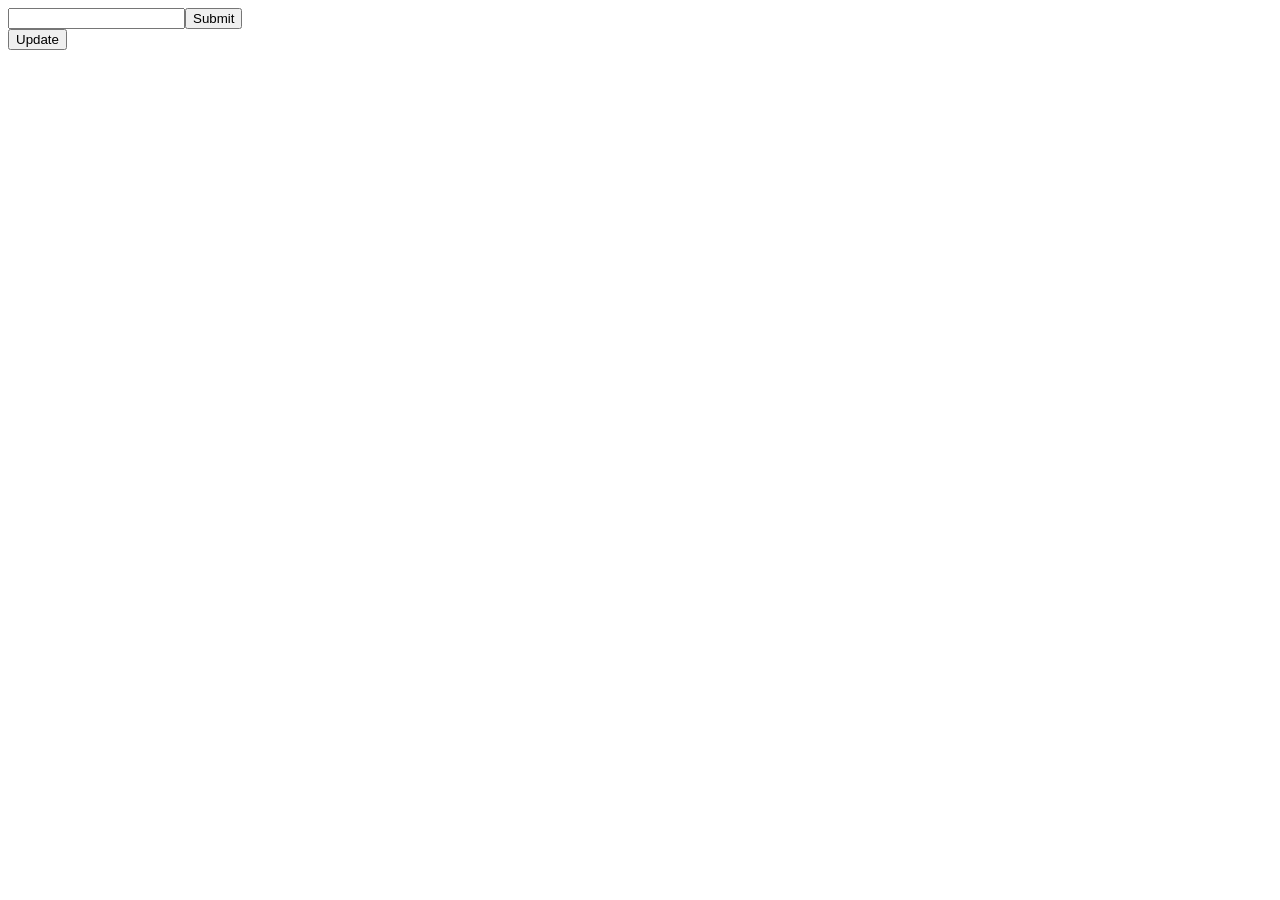
==== assn-5/index.html @ de9d83d0 "set up needed files" ====
<html>
<head>
    <title>Demo</title>
    <script src="demo.js" defer></script>
</head>
<body>
    <div>
        <input id="input-text" type="text" /><button id="submit-btn">Submit</button>
    </div>
    <div>
        <button id="update-btn">Update</button>
        <div id="output"></div>
    </div>
</body>
</html>
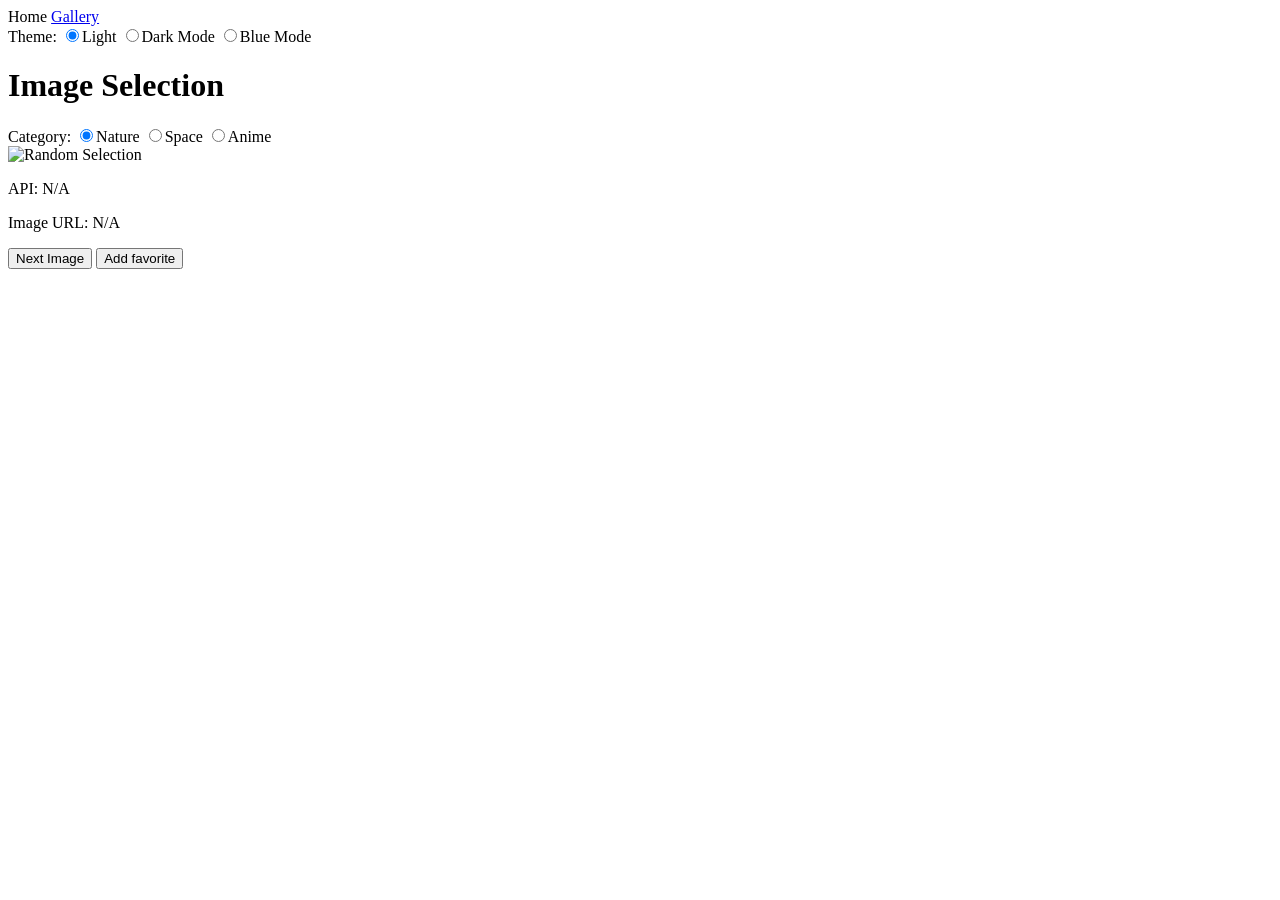
==== commit 31e3ba4e: "finshed functionality of sending/removing img to/from gallery" ====
--- a/assn-5/index.html
+++ b/assn-5/index.html
@@ -1,15 +1,44 @@
+<!DOCTYPE html>
 <html>
 <head>
-    <title>Demo</title>
-    <script src="demo.js" defer></script>
+    <meta charset="UTF-8">
+    <title>Favorite Favorites - Home</title>
+    <link rel="stylesheet" href="main.css">
+    <script src="main.js" defer></script>
 </head>
-<body>
-    <div>
-        <input id="input-text" type="text" /><button id="submit-btn">Submit</button>
+<body data-theme="light">
+    <div id="navbar">
+        <div id="page-links">
+            <span class="active-link">Home</span>
+            <a href="gallery.html">Gallery</a>
+        </div>
+        <div id="theme-selector">
+            <span>Theme: </span>
+            <input class="theme-radio" type="radio" name="theme-radio" value="light" checked />Light
+            <input class="theme-radio" type="radio" name="theme-radio" value="dark" />Dark Mode
+            <input class="theme-radio" type="radio" name="theme-radio" value="blue" />Blue Mode
+        </div>
     </div>
-    <div>
-        <button id="update-btn">Update</button>
-        <div id="output"></div>
+    <div id="main-content">
+        <h1>Image Selection</h1>
+        <div id="categories">
+            <span>Category: </span>
+            <input class="category-radios" type="radio" name="category-radio" value="nature" checked />Nature
+            <input class="category-radios" type="radio" name="category-radio" value="space" />Space
+            <input class="category-radios" type="radio" name="category-radio" value="anime" />Anime
+        </div>
+        <div id="image-container">
+            <img id="main-image" src="" alt="Random Selection">
+        </div>
+        <div id="api-info">
+            <p>API: <span id="api-url">N/A</span></p>
+            <p>Image URL: <span id="image-url">N/A</span></p>
+        </div>
+        <div id="actions">
+            <button id="next-btn">Next Image</button> 
+            <button id="fav-btn">Add favorite</button>
+            <button id="unfav-btn" hidden>Favorite! <span>❤️</span></button>
+        </div>
     </div>
 </body>
 </html>
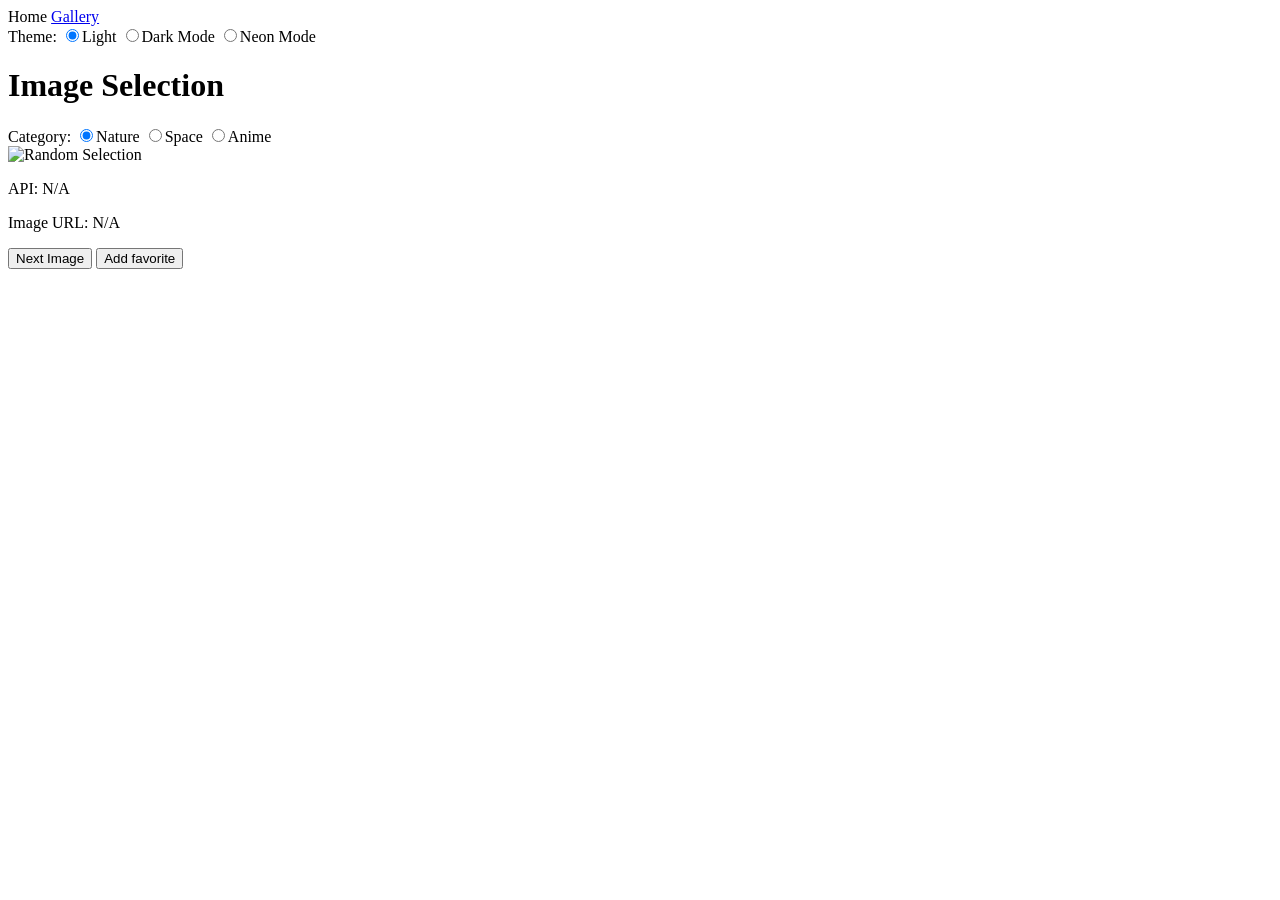
==== commit 0f1cc542: "added event listeners on gallery cards to handal dynamic theme swicthing instead of hard coding the " ====
--- a/assn-5/index.html
+++ b/assn-5/index.html
@@ -1,22 +1,29 @@
 <!DOCTYPE html>
 <html>
 <head>
-    <meta charset="UTF-8">
+    <meta charset="UTF-8"><!-- lets me use emoji's -->
     <title>Favorite Favorites - Home</title>
     <link rel="stylesheet" href="main.css">
     <script src="main.js" defer></script>
 </head>
 <body data-theme="light">
+    <script>
+        // prevent flash of unstyled theme
+        const themeParts = window.location.search.split("theme=");
+        if (themeParts[1]) {
+            document.body.dataset.theme = themeParts[1];
+        }
+    </script>
     <div id="navbar">
         <div id="page-links">
             <span class="active-link">Home</span>
-            <a href="gallery.html">Gallery</a>
+            <a id="gallery-link" href="gallery.html">Gallery</a>
         </div>
         <div id="theme-selector">
             <span>Theme: </span>
             <input class="theme-radio" type="radio" name="theme-radio" value="light" checked />Light
             <input class="theme-radio" type="radio" name="theme-radio" value="dark" />Dark Mode
-            <input class="theme-radio" type="radio" name="theme-radio" value="blue" />Blue Mode
+            <input class="theme-radio" type="radio" name="theme-radio" value="neon" />Neon Mode
         </div>
     </div>
     <div id="main-content">
@@ -28,7 +35,7 @@
             <input class="category-radios" type="radio" name="category-radio" value="anime" />Anime
         </div>
         <div id="image-container">
-            <img id="main-image" src="" alt="Random Selection">
+            <img id="main-image" src="" alt="Random Selection" referrerpolicy="no-referrer">
         </div>
         <div id="api-info">
             <p>API: <span id="api-url">N/A</span></p>
@@ -37,7 +44,7 @@
         <div id="actions">
             <button id="next-btn">Next Image</button> 
             <button id="fav-btn">Add favorite</button>
-            <button id="unfav-btn" hidden>Favorite! <span>❤️</span></button>
+            <button id="unfav-btn" hidden>Favorite! ❤️</button>
         </div>
     </div>
 </body>
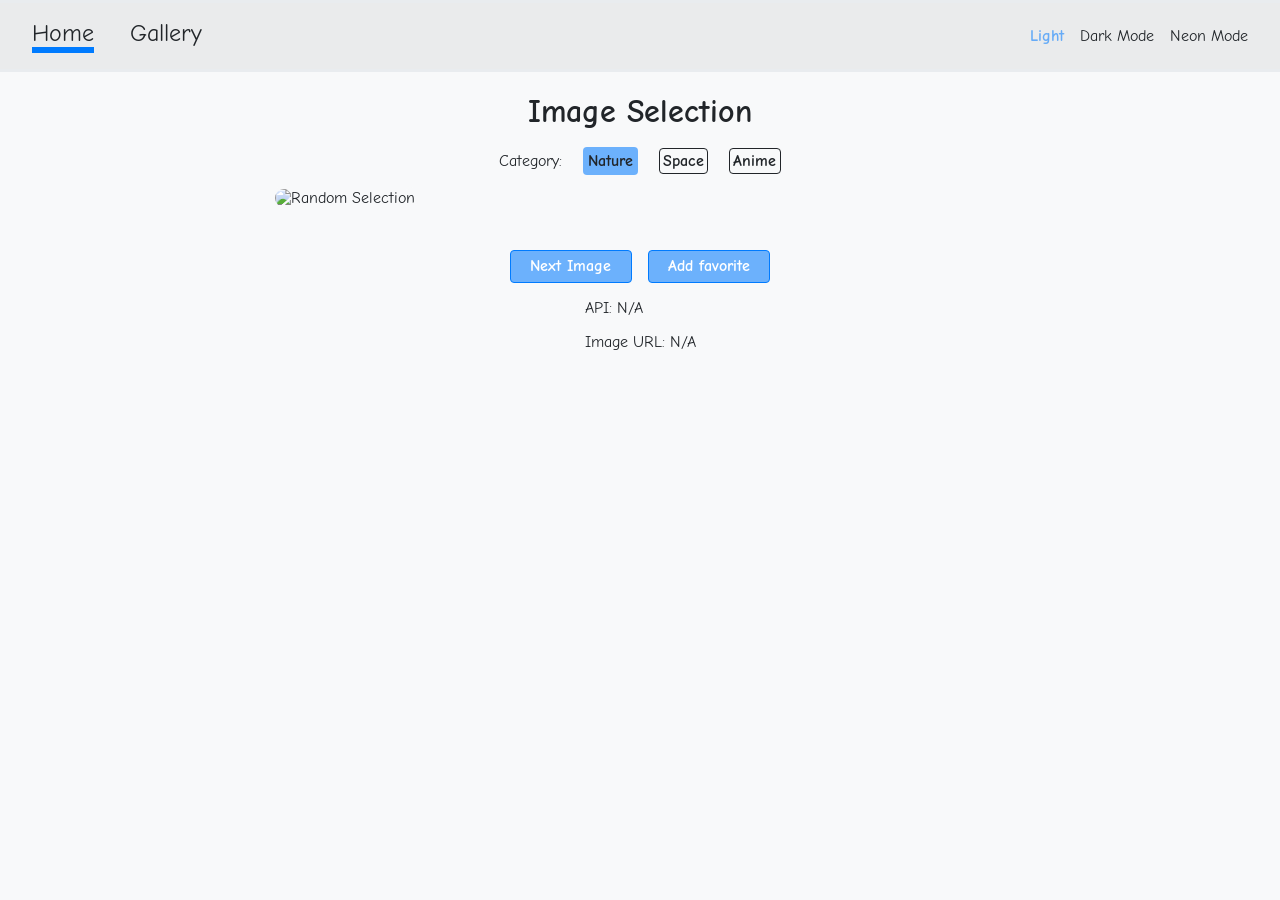
==== commit 3b1fd660: "styled home page" ====
--- a/assn-5/index.html
+++ b/assn-5/index.html
@@ -5,6 +5,7 @@
     <title>Favorite Favorites - Home</title>
     <link rel="stylesheet" href="main.css">
     <script src="main.js" defer></script>
+    <link rel="stylesheet" href="https://fonts.googleapis.com/css2?family=Comic+Neue:wght@400;700&display=swap">
 </head>
 <body data-theme="light">
     <script>
@@ -20,32 +21,31 @@
             <a id="gallery-link" href="gallery.html">Gallery</a>
         </div>
         <div id="theme-selector">
-            <span>Theme: </span>
-            <input class="theme-radio" type="radio" name="theme-radio" value="light" checked />Light
-            <input class="theme-radio" type="radio" name="theme-radio" value="dark" />Dark Mode
-            <input class="theme-radio" type="radio" name="theme-radio" value="neon" />Neon Mode
+            <label><input class="theme-radio" type="radio" name="theme-radio" value="light" checked />Light</label>
+            <label><input class="theme-radio" type="radio" name="theme-radio" value="dark" />Dark Mode</label>
+            <label><input class="theme-radio" type="radio" name="theme-radio" value="neon" />Neon Mode</label>
         </div>
     </div>
     <div id="main-content">
         <h1>Image Selection</h1>
         <div id="categories">
             <span>Category: </span>
-            <input class="category-radios" type="radio" name="category-radio" value="nature" checked />Nature
-            <input class="category-radios" type="radio" name="category-radio" value="space" />Space
-            <input class="category-radios" type="radio" name="category-radio" value="anime" />Anime
+            <label><input class="category-radios" type="radio" name="category-radio" value="nature" checked />Nature</label>
+            <label><input class="category-radios" type="radio" name="category-radio" value="space" />Space</label>
+            <label><input class="category-radios" type="radio" name="category-radio" value="anime" />Anime</label>
         </div>
         <div id="image-container">
             <img id="main-image" src="" alt="Random Selection" referrerpolicy="no-referrer">
-        </div>
-        <div id="api-info">
-            <p>API: <span id="api-url">N/A</span></p>
-            <p>Image URL: <span id="image-url">N/A</span></p>
         </div>
         <div id="actions">
             <button id="next-btn">Next Image</button> 
             <button id="fav-btn">Add favorite</button>
             <button id="unfav-btn" hidden>Favorite! ❤️</button>
         </div>
+        <div id="api-info">
+            <p>API: <span id="api-url">N/A</span></p>
+            <p>Image URL: <span id="image-url">N/A</span></p>
+        </div>
     </div>
 </body>
 </html>
--- a/assn-5/main.css
+++ b/assn-5/main.css
@@ -0,0 +1,142 @@
+/* theme variables */
+body[data-theme="light"] {
+    --bg-color: #f8f9fa;
+    --text-color: #212529;
+    --nav-bg: #eaebec;
+    --nav-border: #e9ecef;
+    --main-accent: #007bff;
+    --button-bg: #007bff90;
+    --button-hover: #0057b347;
+    --button-text: #ffffff;
+    --font-family: "Comic Neue", "Comic Sans MS", cursive, system-ui, -apple-system, sans-serif;
+    --img-border: #f8f9fa;
+}
+
+body[data-theme="dark"] {
+    --bg-color: #121212;
+    --text-color: #f8f9fa;
+    --nav-bg: #1e1e1e;
+    --nav-border: #2d2d2d;
+    --main-accent: #bb86fc;
+    --button-bg: #bb86fc;
+    --button-hover: #9965db;
+    --button-text: #121212;
+    --font-family: 'Courier New', Courier, monospace;
+    --img-border: #121212;
+}
+
+body[data-theme="neon"] {
+    --bg-color: #0d0e15;
+    --text-color: #00ffff;
+    --nav-bg: #161824;
+    --nav-border: #ff007f;
+    --main-accent: #ff007f;
+    --button-bg: #ff007f;
+    --button-hover: #e0006c84;
+    --button-text: #ffffff;
+    --font-family: 'Century Gothic', sans-serif;
+    --img-border: #ff007f;
+}
+body {
+    color: var(--text-color);
+    padding: 0;
+    margin: 0;
+    font-family: var(--font-family);
+    .theme-radio, .category-radios, .filter-radio {
+        display: none;
+    }
+    background-color: var(--bg-color);
+}
+#navbar {
+    display: flex;
+    justify-content: space-between;
+    background-color: var(--nav-bg);
+    padding: 1em 2em;
+    border-top: .2em solid var(--nav-border);
+    border-bottom: .2em solid var(--nav-border);
+    a {
+        color: inherit;
+        text-decoration: none;
+    }
+    #page-links {
+        display: flex;
+        gap: 1.5em;
+        font-size: x-large;
+        .active-link{
+            border-bottom: .25em solid var(--main-accent);
+        }
+        a:hover {
+            color: var(--main-accent);
+            font-style: italic;
+        }
+        .active-link {
+            cursor: pointer;
+        }
+    }
+    #theme-selector {
+        display: flex;
+        align-items: center;
+        label {
+            cursor: pointer;
+            margin-left: 1em;
+        }
+        label:has(input:checked) {
+            color: var(--button-bg); 
+            font-weight: bold;
+        }
+        label:hover {
+            font-weight: bold;
+        }
+    }
+}
+#main-content {
+    display: flex;
+    flex-direction: column;
+    align-items: center;
+    #image-container {
+    width: 60%;
+    height: auto;
+        img {
+            width: 100%;
+            margin: 1em;
+            border: solid var(--img-border);
+            border-radius: 2em;
+        }
+    }
+    label {
+        cursor: pointer;
+        margin-left: 1em;
+        border-radius: .25em;
+        border: solid .1em;
+        padding: .2em;
+        font-weight: bold;
+    }
+    label:has(input:checked) {
+        background-color: var(--button-bg);
+        font-weight: bold;
+        border: none;
+        padding: .3em;
+    }
+    label:hover {
+        background-color: var(--button-hover);
+    }
+    #actions {
+        margin-top: 1.5em;
+        display: flex;
+        gap: 1em;
+        button {
+            cursor: pointer;
+            font-family: inherit;
+            font-weight: bold;
+            font-size: 1rem;
+            border-radius: .25em;
+            border: solid .1em var(--main-accent);
+            background-color: var(--button-bg);
+            color: var(--button-text);
+            padding: .4em 1.2em;
+        }
+        button:hover {
+            background-color: var(--button-hover);
+        }
+    }
+}
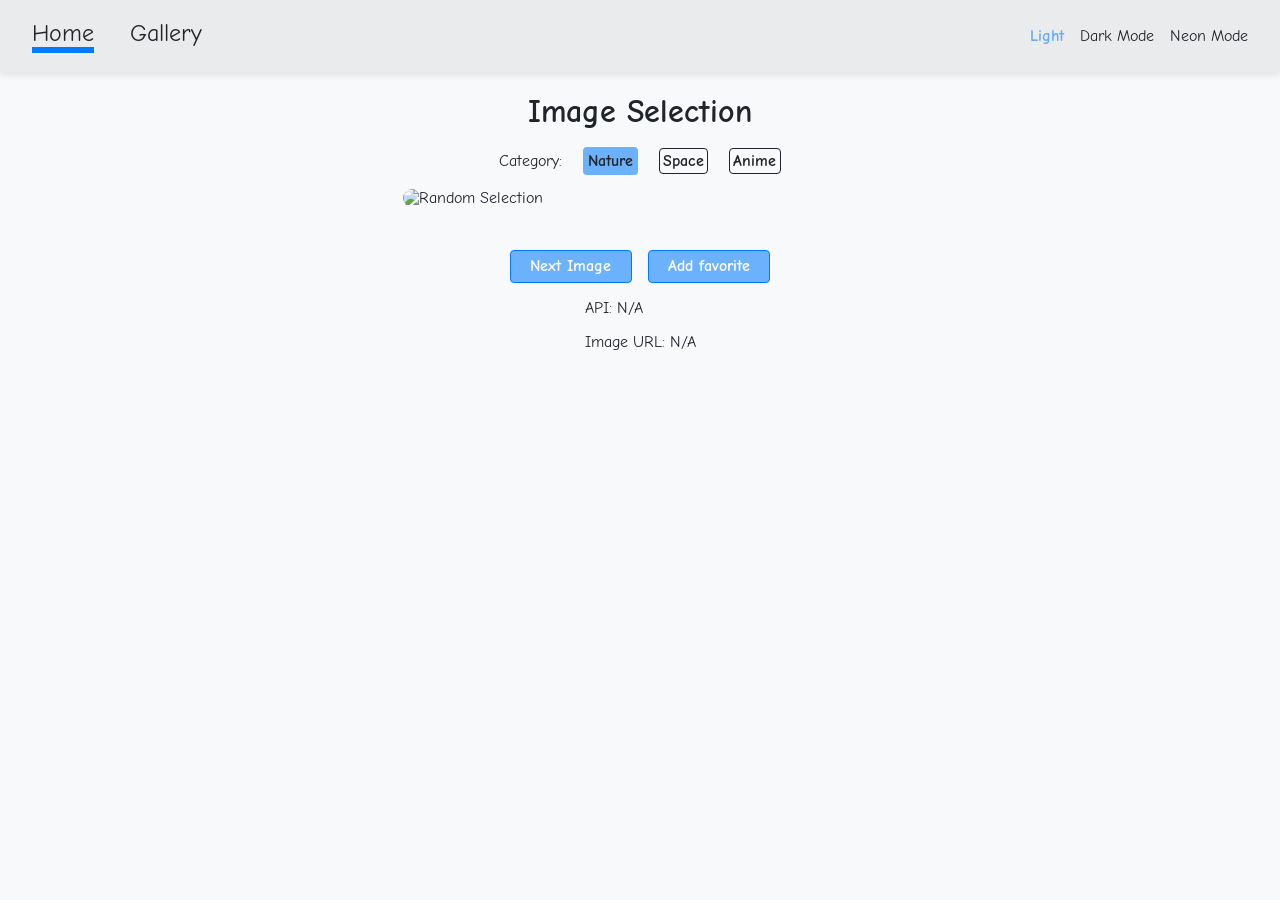
==== commit bdefa755: "added style to remaning pages, made nav bar sticky, ensured google fonts import on all html" ====
--- a/assn-5/index.html
+++ b/assn-5/index.html
@@ -35,7 +35,7 @@
             <label><input class="category-radios" type="radio" name="category-radio" value="anime" />Anime</label>
         </div>
         <div id="image-container">
-            <img id="main-image" src="" alt="Random Selection" referrerpolicy="no-referrer">
+            <img id="main-image" src="" alt="Random Selection" referrerpolicy="no-referrer"><!-- referrerpolicy needed to prevent api block -->
         </div>
         <div id="actions">
             <button id="next-btn">Next Image</button> 
--- a/assn-5/main.css
+++ b/assn-5/main.css
@@ -48,12 +48,16 @@
     background-color: var(--bg-color);
 }
 #navbar {
+    position: sticky;
+    top: 0;
+    z-index: 1000;
     display: flex;
     justify-content: space-between;
     background-color: var(--nav-bg);
     padding: 1em 2em;
     border-top: .2em solid var(--nav-border);
     border-bottom: .2em solid var(--nav-border);
+    box-shadow: 0 4px 6px rgba(0, 0, 0, 0.08);
     a {
         color: inherit;
         text-decoration: none;
@@ -94,7 +98,7 @@
     flex-direction: column;
     align-items: center;
     #image-container {
-    width: 60%;
+    width: 40%;
     height: auto;
         img {
             width: 100%;
